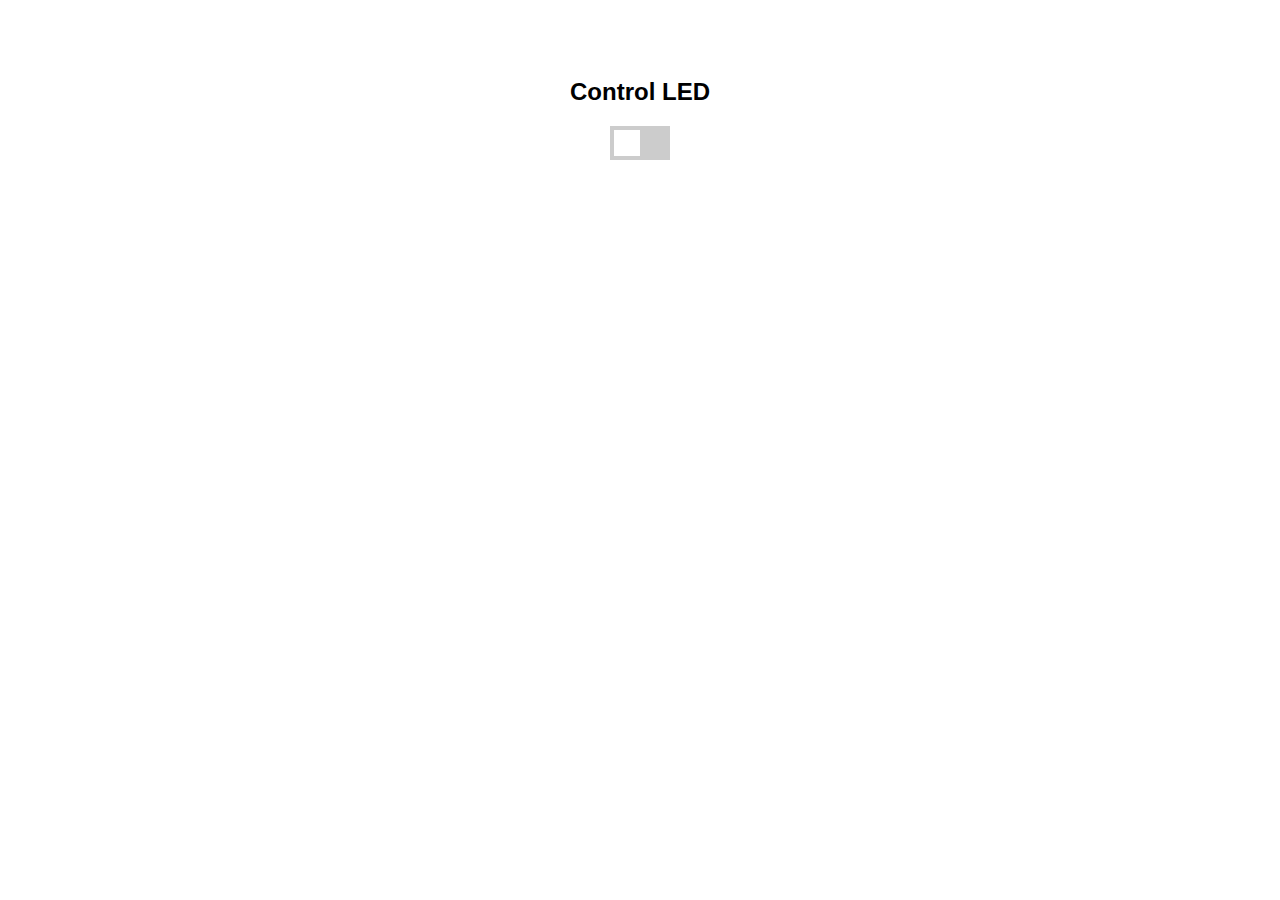
==== data/index.html @ 1b5335b1 "Добавил пример с хранением данных в системе" ====
<!DOCTYPE html>
<html>
<head>
  <meta charset="UTF-8">
  <meta name="viewport" content="width=device-width, initial-scale=1.0, user-scalable=no">
  <title>Управление светодиодом</title>
  <style>
    body { font-family: Arial, sans-serif; text-align: center; padding: 50px; }
    .switch { position: relative; display: inline-block; width: 60px; height: 34px; }
    .switch input { opacity: 0; width: 0; height: 0; }
    .slider { position: absolute; cursor: pointer; top: 0; left: 0; right: 0; bottom: 0; background-color: #ccc; transition: .4s; }
    .slider:before { position: absolute; content: ""; height: 26px; width: 26px; left: 4px; bottom: 4px; background-color: white; transition: .4s; }
    input:checked + .slider { background-color: #2196F3; }
    input:checked + .slider:before { transform: translateX(26px); }
  </style>
</head>
<body>
  <h2>Control LED</h2>
  <label class='switch'>
    <input type='checkbox' id='ledControl' onchange='sendData()'>
    <span class='slider'></span>
  </label>
  <script>
    function sendData() {
      const state = document.getElementById('ledControl').checked ? 1 : 0;
      fetch('/update?active=' + state)
        .then(response => response.text())
        .then(data => console.log(data));
    }
  </script>
</body>
</html>
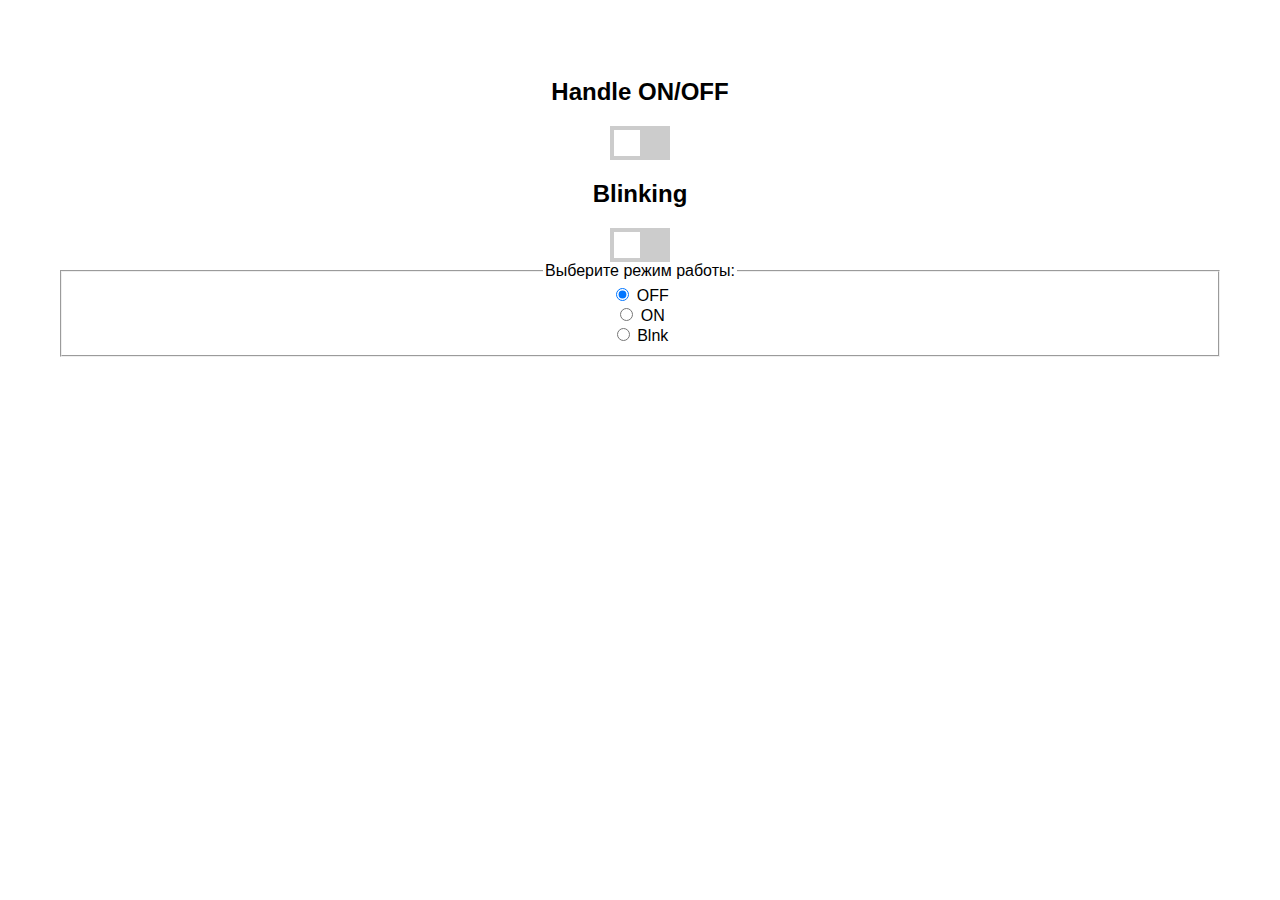
==== commit 9755f4cf: "пример с минанием" ====
--- a/data/index.html
+++ b/data/index.html
@@ -3,27 +3,45 @@
 <head>
   <meta charset="UTF-8">
   <meta name="viewport" content="width=device-width, initial-scale=1.0, user-scalable=no">
+  <link rel="stylesheet" href="styles.css">
   <title>Управление светодиодом</title>
-  <style>
-    body { font-family: Arial, sans-serif; text-align: center; padding: 50px; }
-    .switch { position: relative; display: inline-block; width: 60px; height: 34px; }
-    .switch input { opacity: 0; width: 0; height: 0; }
-    .slider { position: absolute; cursor: pointer; top: 0; left: 0; right: 0; bottom: 0; background-color: #ccc; transition: .4s; }
-    .slider:before { position: absolute; content: ""; height: 26px; width: 26px; left: 4px; bottom: 4px; background-color: white; transition: .4s; }
-    input:checked + .slider { background-color: #2196F3; }
-    input:checked + .slider:before { transform: translateX(26px); }
-  </style>
 </head>
 <body>
-  <h2>Control LED</h2>
+  <h2>Handle ON/OFF</h2>
   <label class='switch'>
-    <input type='checkbox' id='ledControl' onchange='sendData()'>
+    <input type='checkbox' id='handleControl' onchange='sendData()'>
     <span class='slider'></span>
   </label>
+  <h2>Blinking</h2>
+  <label class='switch'>
+    <input type='checkbox' id='blinking' onchange='sendData()'>
+    <span class='slider'></span>
+  </label>
+
+  <fieldset onchange="sendData()">
+    <legend>Выберите режим работы: </legend>
+    <div>
+      <input type="radio" id="off" name="led" value="0" checked/>
+      <label for="off">OFF</label>
+    </div>
+
+    <div>
+      <input type="radio" id="on" name="led" value="1" />
+      <label for="on">ON</label>
+    </div> 
+
+    <div>
+      <input type="radio" id="blink" name="led" value="2" />
+      <label for="blink">Blnk</label>
+    </div>
+  </fieldset>
   <script>
+    // const handleControl = document.getElementById('handleControl'); 
+    // const blinking = document.getElementById('blinking');
     function sendData() {
-      const state = document.getElementById('ledControl').checked ? 1 : 0;
-      fetch('/update?active=' + state)
+      const led = document.querySelector('input[name="led"]:checked').value;
+
+      fetch('/update?active=' + Number(led))
         .then(response => response.text())
         .then(data => console.log(data));
     }
--- a/data/styles.css
+++ b/data/styles.css
@@ -0,0 +1,48 @@
+body {
+    font-family: Arial, sans-serif;
+    text-align: center;
+    padding: 50px;
+}
+
+.switch {
+    position: relative;
+    display: inline-block;
+    width: 60px;
+    height: 34px;
+}
+
+.switch input {
+    opacity: 0;
+    width: 0;
+    height: 0;
+}
+
+.slider {
+    position: absolute;
+    cursor: pointer;
+    top: 0;
+    left: 0;
+    right: 0;
+    bottom: 0;
+    background-color: #ccc;
+    transition: .4s;
+}
+
+.slider:before {
+    position: absolute;
+    content: "";
+    height: 26px;
+    width: 26px;
+    left: 4px;
+    bottom: 4px;
+    background-color: white;
+    transition: .4s;
+}
+
+input:checked+.slider {
+    background-color: #2196F3;
+}
+
+input:checked+.slider:before {
+    transform: translateX(26px);
+}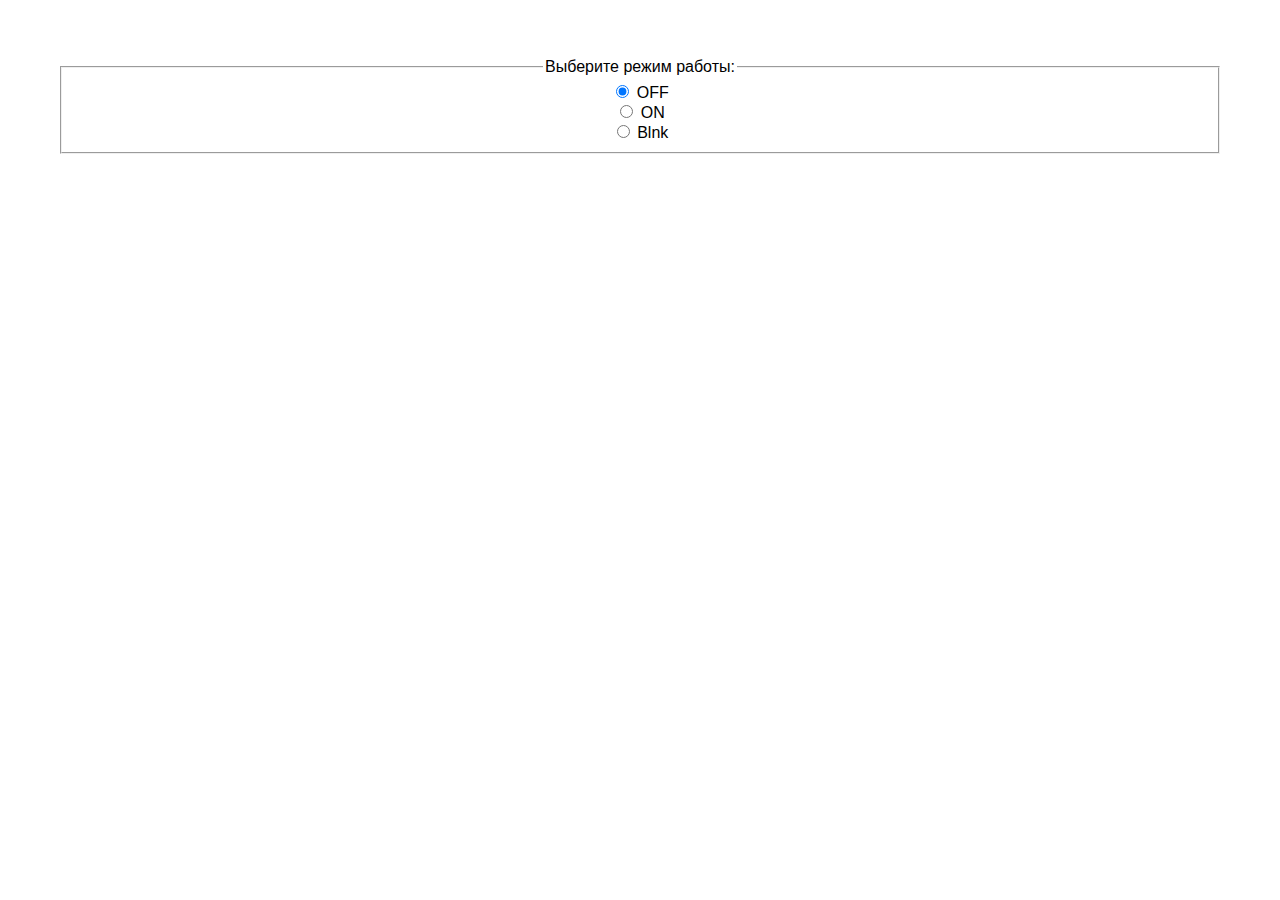
==== commit fb10bc51: "Наладил работу 3 кнопок. Вынес настройку wifi в отдельный файл" ====
--- a/data/index.html
+++ b/data/index.html
@@ -7,17 +7,6 @@
   <title>Управление светодиодом</title>
 </head>
 <body>
-  <h2>Handle ON/OFF</h2>
-  <label class='switch'>
-    <input type='checkbox' id='handleControl' onchange='sendData()'>
-    <span class='slider'></span>
-  </label>
-  <h2>Blinking</h2>
-  <label class='switch'>
-    <input type='checkbox' id='blinking' onchange='sendData()'>
-    <span class='slider'></span>
-  </label>
-
   <fieldset onchange="sendData()">
     <legend>Выберите режим работы: </legend>
     <div>
@@ -36,8 +25,6 @@
     </div>
   </fieldset>
   <script>
-    // const handleControl = document.getElementById('handleControl'); 
-    // const blinking = document.getElementById('blinking');
     function sendData() {
       const led = document.querySelector('input[name="led"]:checked').value;
 
